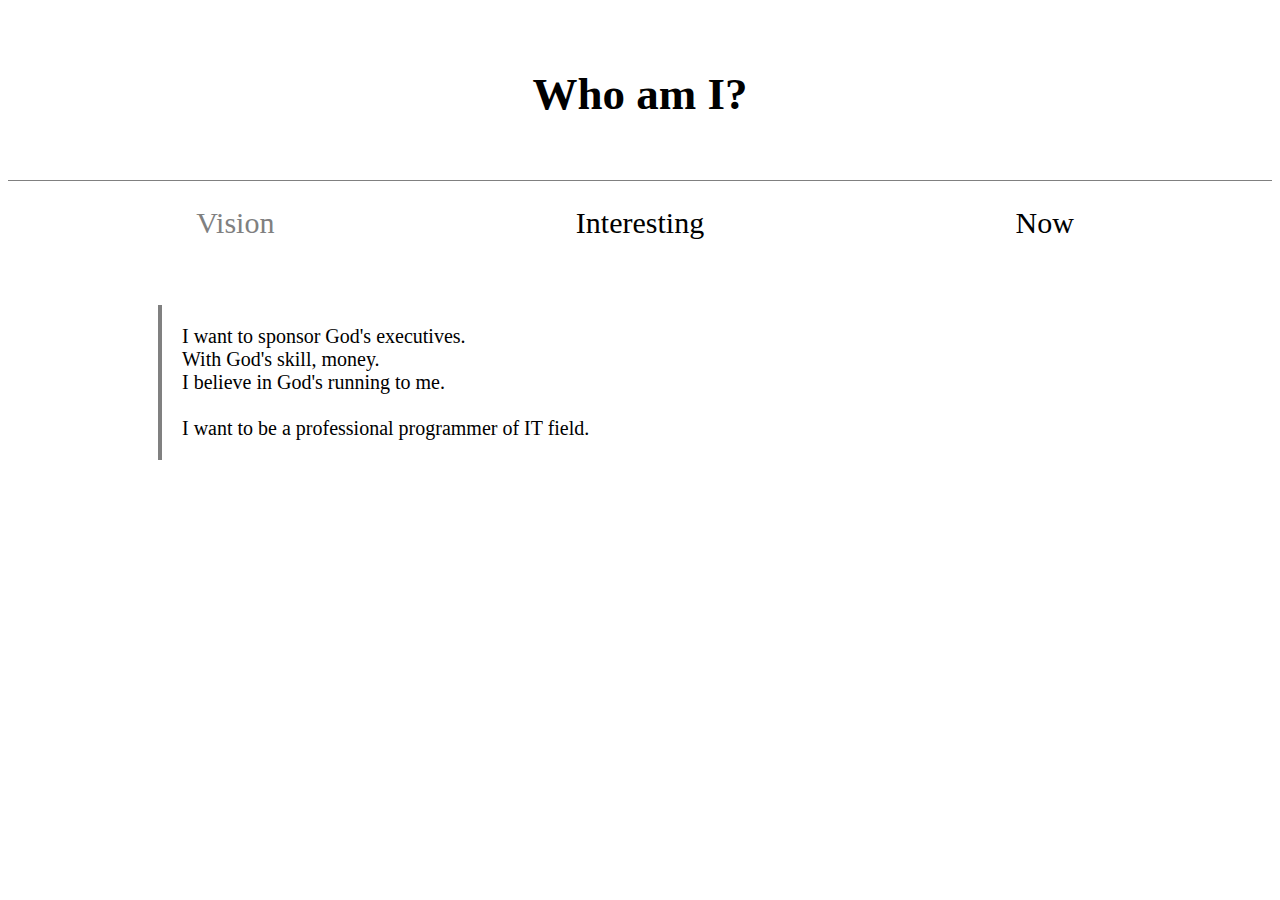
==== 1.html @ d4b287c8 "First WebPage" ====
<!DOCTYPE html>
<html>
    <head>
        <title>Lily</title>
        <meta charset="utf-8">
        <style>
            h1 {
                font-size: 45px;
                text-align: center;
                border-bottom: 1px solid gray;
                margin: 0;
                padding: 60px;
            }
            a {
                color: black;
                text-decoration: none;

            }
            #grid_1 {
                font-size: 30px;
                text-align: center;
                display: grid;
                grid-template-columns: 1fr 1fr 1fr;
                padding: 25px;
            }
            #article_1 {
                font-size: 20px;
                border-left: 4px solid gray;
                display: grid;
                grid-template-columns: 1fr;
                padding-left: 20px;
                margin-left: 150px;
                margin-top: 40px;
            }
            .saw {
                color:gray;
            }@media(max-width:600px){
                #article_1 {
                margin-left: 80px; }
            }@media(max-width:400px){
                #article_1 {
                margin-left: 40px; }
            }@media(max-width:200px){
                #article_1 {
                margin-left: 20px; }
            }
        </style>
        <link rel="shortcut icon" type="image/x-icon" href="C:\Users\Lily\Desktop/favicon.ico" />
    </head>
    <body>
        <h1><a href="https://lyg9088.github.io/web1/index.html">Who am I?</a></h1>
            <div id="grid_1">
                    <span><a href="1.html" class="saw">Vision</a></span>
                    <span><a href="2.html">Interesting</a></span>
                    <span><a href="3.html">Now</a></span>                
             </div>
             <div id="article_1">
                <p>
                    I want to sponsor God's executives.<br>
                    With God's skill, money.<br>
                    I believe in God's running to me.<br>
                    <br>
                    I want to be a professional programmer of IT field.
                </p>
            </div>
    </body>
</html>
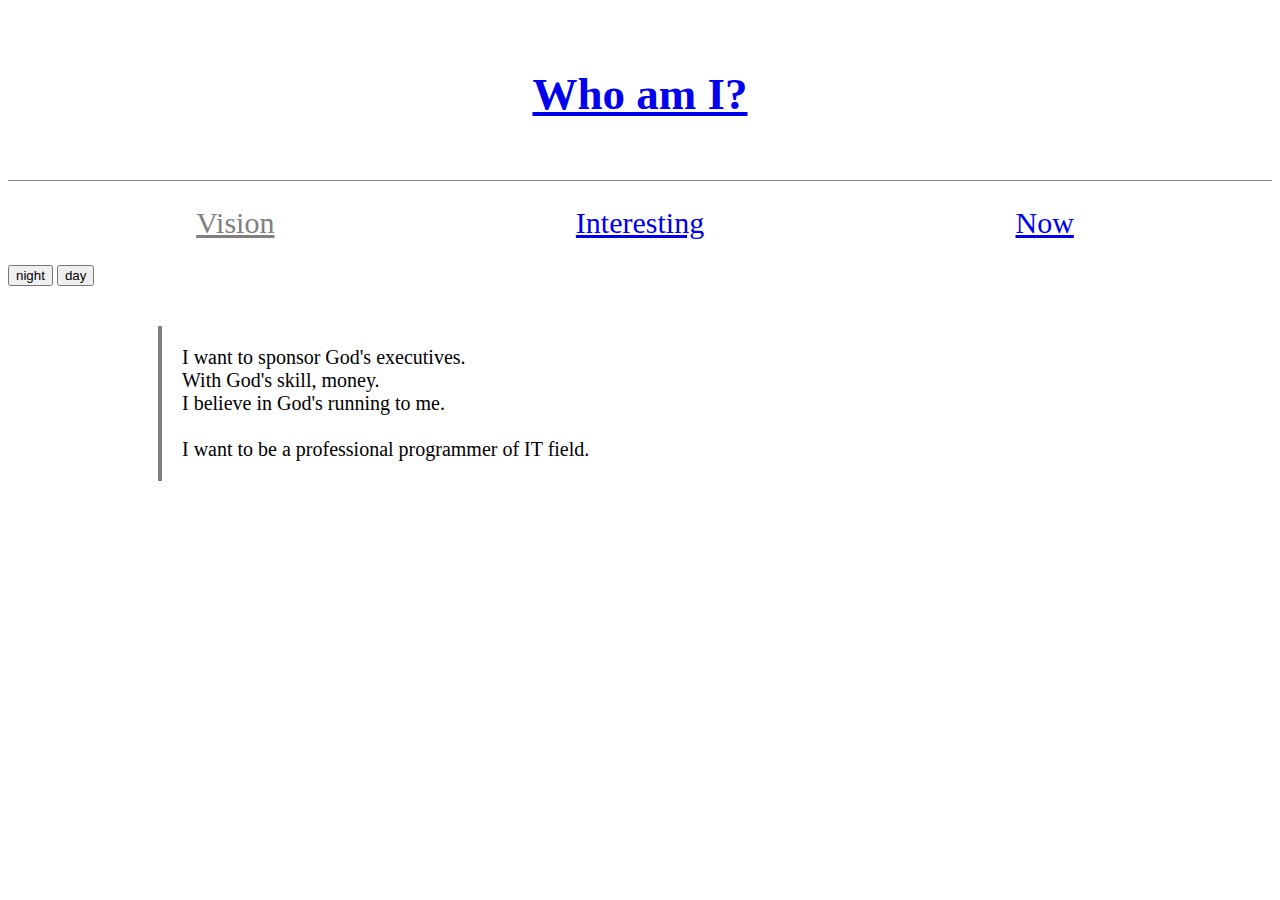
==== commit 94e1763a: "add button" ====
--- a/1.html
+++ b/1.html
@@ -3,57 +3,22 @@
     <head>
         <title>Lily</title>
         <meta charset="utf-8">
-        <style>
-            h1 {
-                font-size: 45px;
-                text-align: center;
-                border-bottom: 1px solid gray;
-                margin: 0;
-                padding: 60px;
-            }
-            a {
-                color: black;
-                text-decoration: none;
-
-            }
-            #grid_1 {
-                font-size: 30px;
-                text-align: center;
-                display: grid;
-                grid-template-columns: 1fr 1fr 1fr;
-                padding: 25px;
-            }
-            #article_1 {
-                font-size: 20px;
-                border-left: 4px solid gray;
-                display: grid;
-                grid-template-columns: 1fr;
-                padding-left: 20px;
-                margin-left: 150px;
-                margin-top: 40px;
-            }
-            .saw {
-                color:gray;
-            }@media(max-width:600px){
-                #article_1 {
-                margin-left: 80px; }
-            }@media(max-width:400px){
-                #article_1 {
-                margin-left: 40px; }
-            }@media(max-width:200px){
-                #article_1 {
-                margin-left: 20px; }
-            }
-        </style>
-        <link rel="shortcut icon" type="image/x-icon" href="C:\Users\Lily\Desktop/favicon.ico" />
+        <link rel="stylesheet" href="style.css">
+        <link rel="shortcut icon" type="image/x-icon" href="favicon.ico" />
     </head>
     <body>
-        <h1><a href="https://lyg9088.github.io/web1/index.html">Who am I?</a></h1>
+        <h1><a href="https://lyg9088.github.io/web1/">Who am I?</a></h1>
             <div id="grid_1">
                     <span><a href="1.html" class="saw">Vision</a></span>
                     <span><a href="2.html">Interesting</a></span>
                     <span><a href="3.html">Now</a></span>                
              </div>
+             <input type="button" value="night" onlick="
+            document.querySelector('body').style.backgroundColor='black';
+            document.querySelector('body').style.color='white'">
+            <input type="button" value="day" onlick="
+            document.querySelector('body').style.backgroundColor='white';
+            document.querySelector('body').style.color='black'">
              <div id="article_1">
                 <p>
                     I want to sponsor God's executives.<br>
@@ -63,5 +28,25 @@
                     I want to be a professional programmer of IT field.
                 </p>
             </div>
+            <div id="disqus_thread"></div>
+            <script>
+
+            /**
+            *  RECOMMENDED CONFIGURATION VARIABLES: EDIT AND UNCOMMENT THE SECTION BELOW TO INSERT DYNAMIC VALUES FROM YOUR PLATFORM OR CMS.
+            *  LEARN WHY DEFINING THESE VARIABLES IS IMPORTANT: https://disqus.com/admin/universalcode/#configuration-variables*/
+            /*
+            var disqus_config = function () {
+            this.page.url = PAGE_URL;  // Replace PAGE_URL with your page's canonical URL variable
+            this.page.identifier = PAGE_IDENTIFIER; // Replace PAGE_IDENTIFIER with your page's unique identifier variable
+            };
+            */
+            (function() { // DON'T EDIT BELOW THIS LINE
+            var d = document, s = d.createElement('script');
+            s.src = 'https://web1-vlmuixgauq.disqus.com/embed.js';
+            s.setAttribute('data-timestamp', +new Date());
+            (d.head || d.body).appendChild(s);
+            })();
+            </script>
+            <noscript>Please enable JavaScript to view the <a href="https://disqus.com/?ref_noscript">comments powered by Disqus.</a></noscript>
     </body>
 </html>--- a/style.css
+++ b/style.css
@@ -0,0 +1,42 @@
+
+h1 {
+    font-size: 45px;
+    text-align: center;
+    border-bottom: 1px solid gray;
+    margin: 0;
+    padding: 60px;
+}
+/*a {
+    color: black;
+    text-decoration: none;
+
+}*/
+#grid_1 {
+    font-size: 30px;
+    text-align: center;
+    display: grid;
+    grid-template-columns: 1fr 1fr 1fr;
+    padding: 25px;
+}
+#article_1 {
+    font-size: 20px;
+    border-left: 4px solid gray;
+    display: grid;
+    grid-template-columns: 1fr;
+    padding-left: 20px;
+    margin-left: 150px;
+    margin-top: 40px;
+}
+.saw {
+    color:gray;
+    
+}@media(max-width:600px){
+    #article_1 {
+    margin-left: 80px; }
+}@media(max-width:400px){
+    #article_1 {
+    margin-left: 40px; }
+}@media(max-width:200px){
+    #article_1 {
+    margin-left: 20px; }
+}
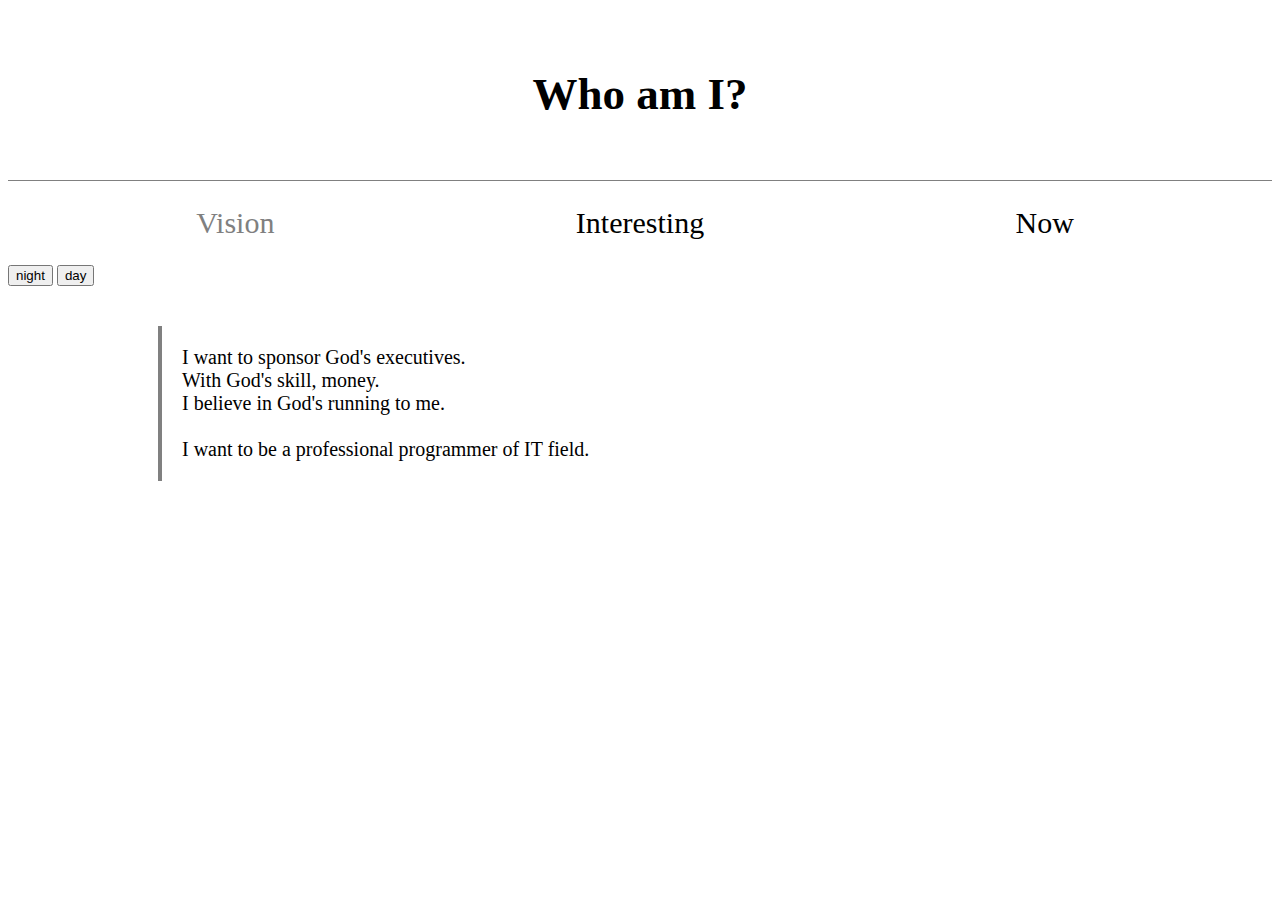
==== commit 8a51cacd: "add button" ====
--- a/1.html
+++ b/1.html
@@ -15,10 +15,10 @@
              </div>
              <input type="button" value="night" onlick="
             document.querySelector('body').style.backgroundColor='black';
-            document.querySelector('body').style.color='white'">
+            document.querySelector('body').style.color='white';">
             <input type="button" value="day" onlick="
             document.querySelector('body').style.backgroundColor='white';
-            document.querySelector('body').style.color='black'">
+            document.querySelector('body').style.color='black';">
              <div id="article_1">
                 <p>
                     I want to sponsor God's executives.<br>
--- a/style.css
+++ b/style.css
@@ -6,11 +6,11 @@
     margin: 0;
     padding: 60px;
 }
-/*a {
+a {
     color: black;
     text-decoration: none;
 
-}*/
+}
 #grid_1 {
     font-size: 30px;
     text-align: center;
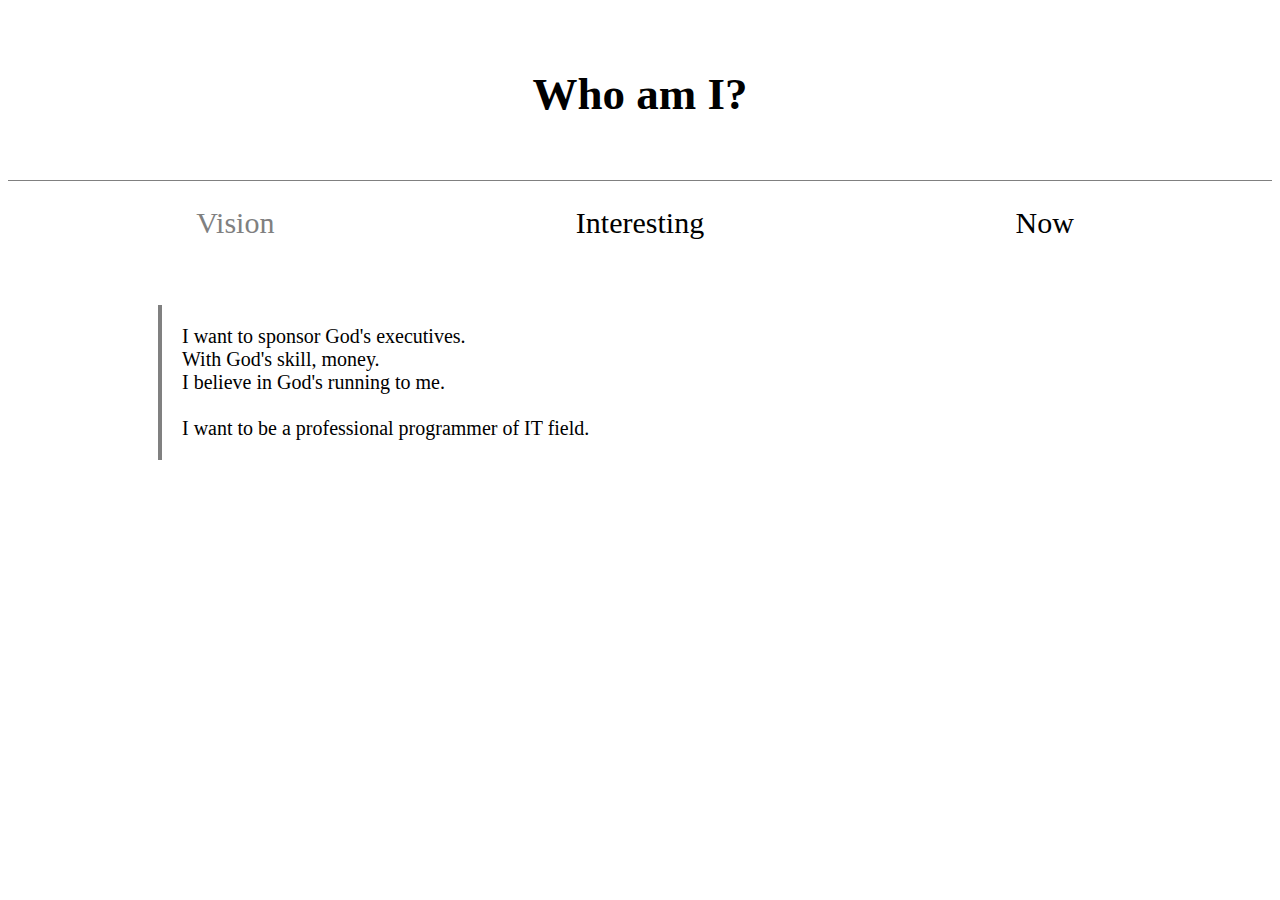
==== commit 5232cfb3: "upload" ====
--- a/1.html
+++ b/1.html
@@ -13,12 +13,6 @@
                     <span><a href="2.html">Interesting</a></span>
                     <span><a href="3.html">Now</a></span>                
              </div>
-             <input type="button" value="night" onlick="
-            document.querySelector('body').style.backgroundColor='black';
-            document.querySelector('body').style.color='white';">
-            <input type="button" value="day" onlick="
-            document.querySelector('body').style.backgroundColor='white';
-            document.querySelector('body').style.color='black';">
              <div id="article_1">
                 <p>
                     I want to sponsor God's executives.<br>
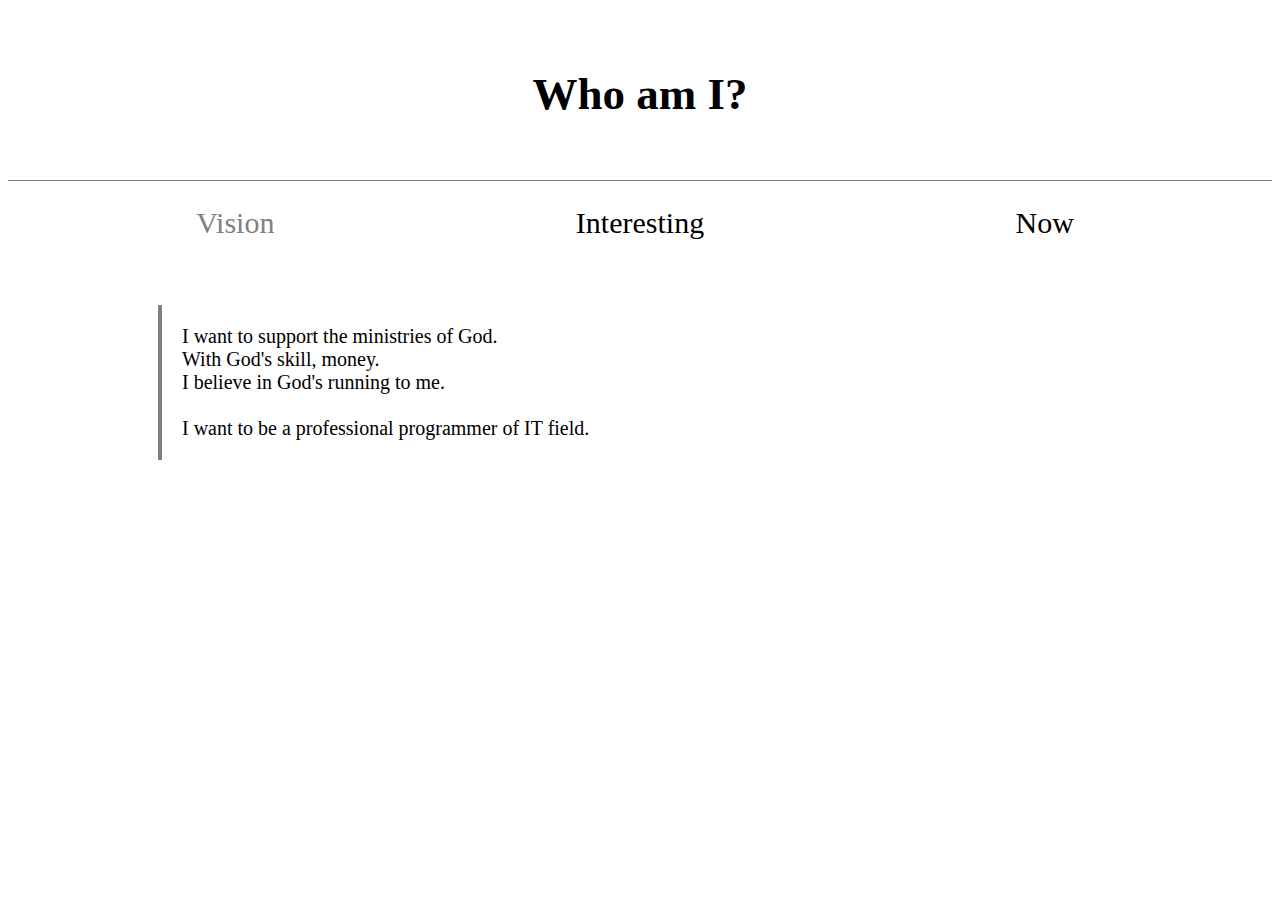
==== commit e8bb7a11: "add analytics google service" ====
--- a/1.html
+++ b/1.html
@@ -3,6 +3,15 @@
     <head>
         <title>Lily</title>
         <meta charset="utf-8">
+                <!-- Global site tag (gtag.js) - Google Analytics -->
+                <script async src="https://www.googletagmanager.com/gtag/js?id=UA-120509203-1"></script>
+                <script>
+                window.dataLayer = window.dataLayer || [];
+                function gtag(){dataLayer.push(arguments);}
+                gtag('js', new Date());
+        
+                gtag('config', 'UA-120509203-1');
+                </script>
         <link rel="stylesheet" href="style.css">
         <link rel="shortcut icon" type="image/x-icon" href="favicon.ico" />
     </head>
@@ -15,7 +24,7 @@
              </div>
              <div id="article_1">
                 <p>
-                    I want to sponsor God's executives.<br>
+                    I want to support the ministries of God.<br>
                     With God's skill, money.<br>
                     I believe in God's running to me.<br>
                     <br>
